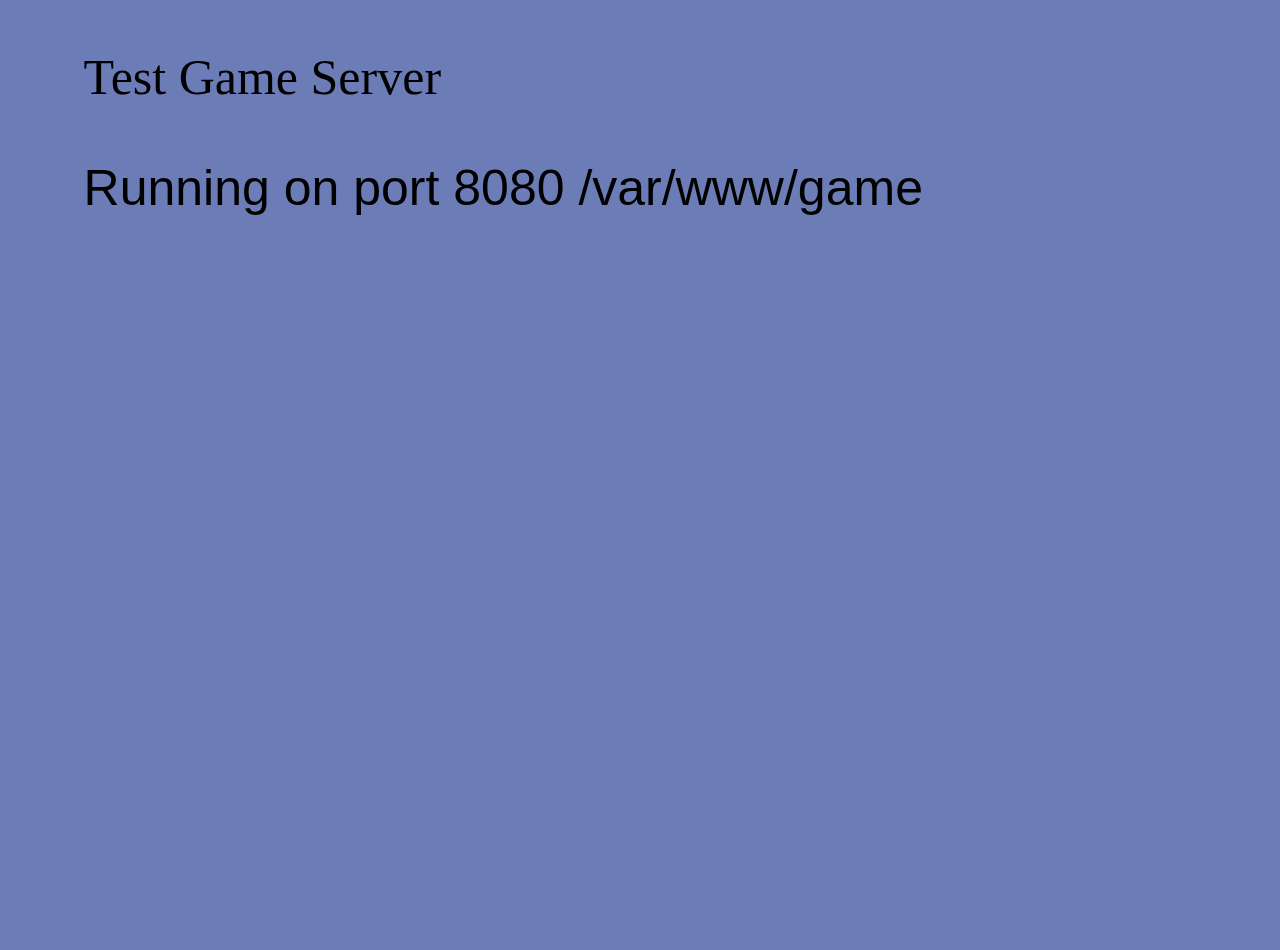
==== index.test-game.html @ cdfffa1e "testing pipeline for Game Server" ====
<!DOCTYPE html>
<html>
<head>
<style>
div {
    text-align: center;
}
body{
    font-family: PlusJakartaSans,-apple-system,BlinkMacSystemFont,Segoe UI,Roboto,Oxygen,Cantarell,Helvetica Neue,Ubuntu,sans-serif;
    height: 100vh;
    width: 100%;
    position: relative;
    overflow: hidden; /* Hide scrollbars */
    background-color: rgb(108, 124, 183);
  }

h2{
    font-weight: 500;
    font-size: 50px;
    line-height: 1.4;
    margin-left: 2cm;
    font-family: cursive;
}
h1{
    font-weight: 500;
    font-size: 50px;
    line-height: 1.4;
    margin-left: 2cm;
    font-family: 'Franklin Gothic Medium', 'Arial Narrow', Arial, sans-serif;
}

</style>
</head>
<body>
<h2>Test Game Server</h2>
<h1>Running on port 8080 /var/www/game</h1>

</body>
</html>
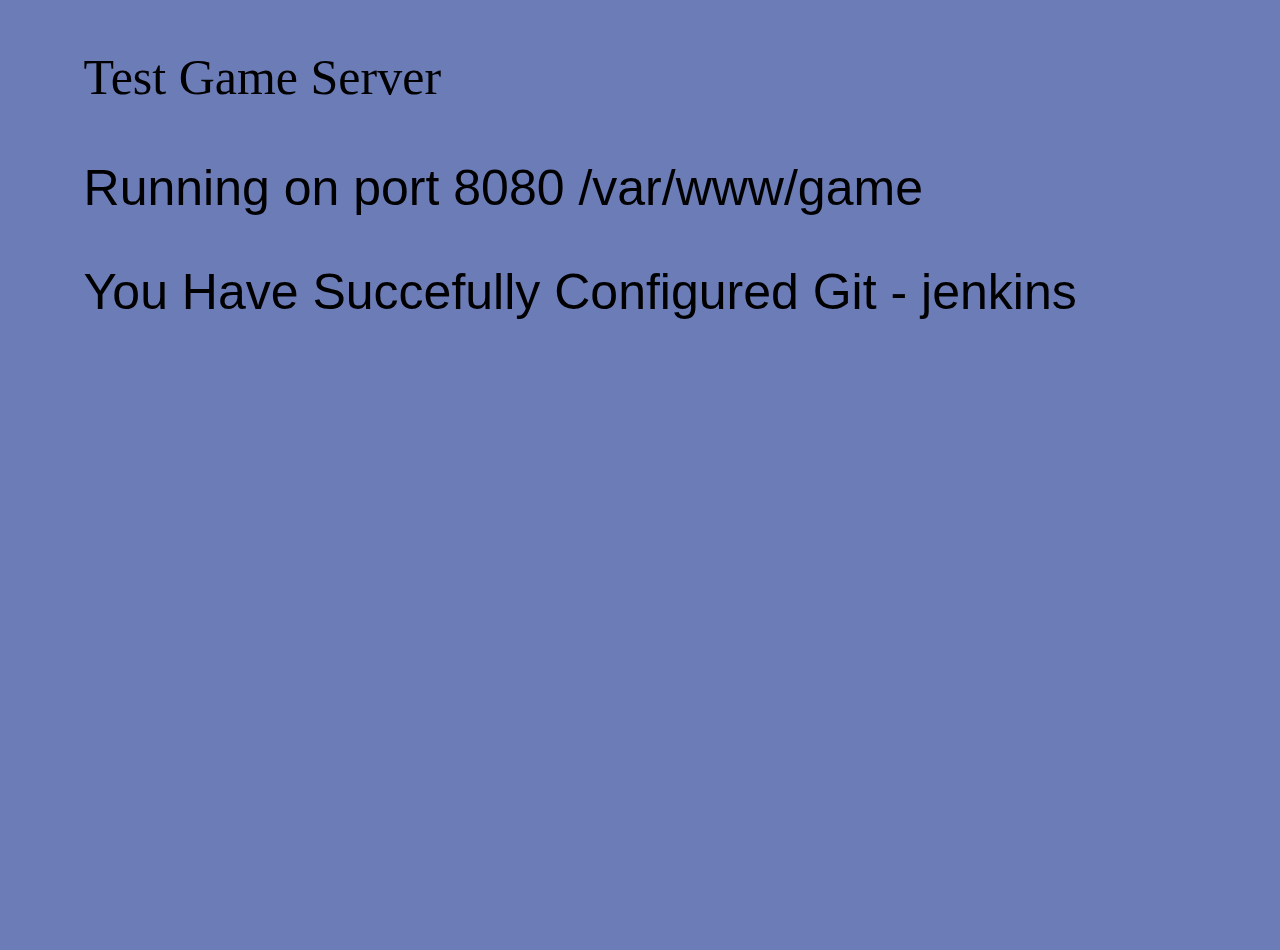
==== commit ccb6702c: "Git to jenkins testing is Green" ====
--- a/index.test-game.html
+++ b/index.test-game.html
@@ -34,6 +34,7 @@
 <body>
 <h2>Test Game Server</h2>
 <h1>Running on port 8080 /var/www/game</h1>
+<h1>You Have Succefully Configured Git - jenkins</h1>
 
 </body>
 </html>